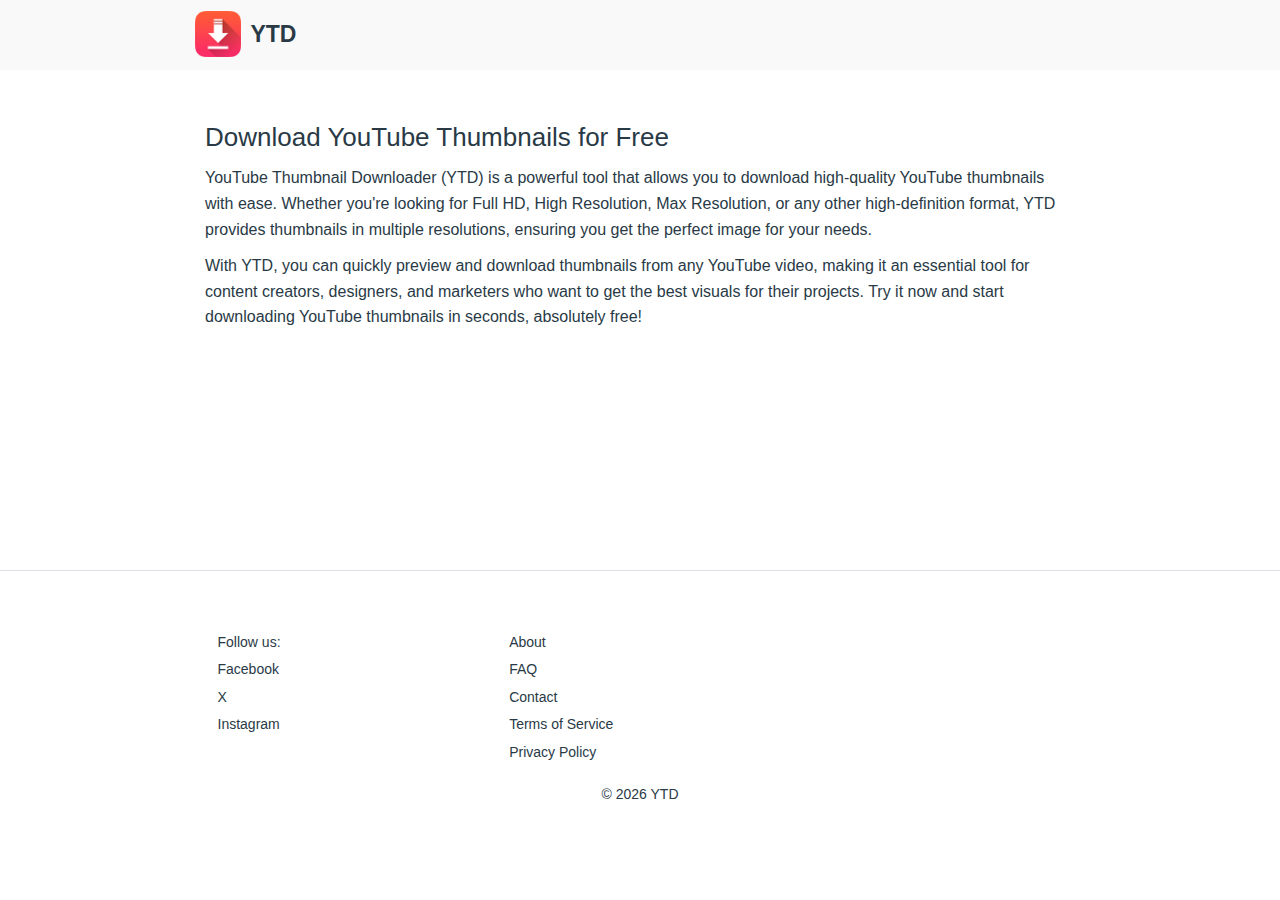
==== articles/download-youtube-thumbnails-for-free.html @ bb74e8fe "add blog page and blog article" ====
<!DOCTYPE html>
<html lang="en">

<head>
    <meta name="viewport" content="width=device-width, initial-scale=1, maximum-scale=5">
    <title>YouTube Thumbnail Downloader for Free - Download YouTube Thumbnail in Full Resolution</title>
    <meta name="description" content="Download YouTube thumbnails for free in full resolution. Supports Full HD, High Resolution, Max Resolution, and High Definition formats.">
    <meta http-equiv="X-UA-Compatible" content="IE=edge">
    <meta name="robots" content="index, follow">
    <!-- Schema.org markup -->
    <meta itemprop="name" content="YouTube Thumbnail Downloader - Download thumbnails from YouTube">
    <meta itemprop="description" content="Download YouTube thumbnails for free in full resolution. Supports Full HD, High Resolution, Max Resolution, and High Definition formats.">
    <meta itemprop="image" content="../images/256x256.png">
    <meta property="og:type" content="website">
    <meta property="og:title" content="YouTube Thumbnail Downloader - Download thumbnails from YouTube">
    <meta property="og:description" content="Download YouTube thumbnails for free in full resolution. Supports Full HD, High Resolution, Max Resolution, and High Definition formats.">
    <meta property="og:image" content="../images/256x256.png">
    <link rel="canonical" href="https://youtubethumbnaildownloader.pages.dev/pages/about.html">
    <link rel="dns-prefetch" href="//youtubepp.com">
    <link rel="icon" href="../images/logo.png">
    <link rel="stylesheet" type="text/css" href="../css/bootstrap.min.css">
    <link rel="stylesheet" type="text/css" href="../css/style.css">
    <!--[if lt IE 9]>
    <script src="https://oss.maxcdn.com/html5shiv/3.7.2/html5shiv.min.js" async="async"></script>
    <script src="https://oss.maxcdn.com/respond/1.4.2/respond.min.js" async="async"></script>
    <![endif]-->
    <script type="text/javascript" charset="utf-8">
        var base_url = '../index.html';
        var page_hl = 'en';
    </script>
</head>

<body id="bootstrap-themes" class="swag-line">

<div class="container-overflow-wrap">
    <nav class="navbar navbar-tall navbar-full" role="navigation">
        <div class="container">
            <div class="navbar-header">
                <div class="navbar-brand logo-cont">
                    <a class="" href="../index.html" style="padding: 0">
                        <img
                            height="46px"
                            width="46px"
                            src="../images/logo.png"
                            alt="Logo YTD"
                            style="height: 46px"
                        />
                        <span id="logo-name"> YTD </span>
                    </a>
                </div>
            </div> 
        </div>
    </nav>
</div>

<section id="container">
    <div class="container">
        <div class="row">
            <div class="col-sm-12" style="background: #ffffff">
                <div class="blog-post" style="padding: 39px 10px; min-height: 500px">
                    <h2>Download YouTube Thumbnails for Free</h2>
                    <p>YouTube Thumbnail Downloader (YTD) is a powerful tool that allows you to download high-quality YouTube thumbnails with ease. Whether you're looking for Full HD, High Resolution, Max Resolution, or any other high-definition format, YTD provides thumbnails in multiple resolutions, ensuring you get the perfect image for your needs.</p>
                    <p>With YTD, you can quickly preview and download thumbnails from any YouTube video, making it an essential tool for content creators, designers, and marketers who want to get the best visuals for their projects. Try it now and start downloading YouTube thumbnails in seconds, absolutely free!</p>
                </div>
            </div>
        </div>
    </div>
</section>

<footer class="footer clearfix footer-borderless">
    <div class="container">
        <div class="row p-l-md p-r-md">
            <div class="col-md-4">
                <p>Follow us:</p>
                <p><a class="footer-list-link" href="https://www.facebook.com/profile.php?id=61568594661386&mibextid=ZbWKwL">Facebook</a></p>
                <p><a class="footer-list-link" href="https://x.com/YTD1946216?s=09">X</a></p>
                <p><a class="footer-list-link" href="https://www.instagram.com/jphabsytd/profilecard/?igsh=MXM3ZTg4Mm10ZjRxdw==">Instagram</a></p>
            </div>
            <div class="col-md-4">
                <p><a class="footer-list-link" href="about.html">About</a></p>
                <p><a class="footer-list-link" href="faq.html">FAQ</a></p>
                <p><a class="footer-list-link" href="contact.html">Contact</a></p>
                <p><a class="footer-list-link" href="tos.html">Terms of Service</a></p>
                <p><a class="footer-list-link" href="privacy-policy.html">Privacy Policy</a></p>
            </div>
        </div>
    </div>
    <p>&copy; <span id="year"></span> YTD</p>
</footer>

<script type="text/javascript" charset="utf-8" src="../js/main-v2.js"></script>
</body>

</html>
---- css/style.css ----
.vertical-align {
    display: -webkit-box !important;
    display: -webkit-flex !important;
    display: -ms-flexbox !important;
    display: flex !important;
    -webkit-box-align: center;
    -webkit-align-items: center;
    -ms-flex-align: center;
    align-items: center
}

@-webkit-keyframes bounceInUp {
    0%, 100% {
        -webkit-transition-timing-function: cubic-bezier(0.23, 0.77, 0.34, 0.99);
        transition-timing-function: cubic-bezier(0.23, 0.77, 0.34, 0.99)
    }
    0% {
        -webkit-transform: translate3d(0, 150%, 0);
        transform: translate3d(0, 150%, 0)
    }
    100% {
        -webkit-transform: translate3d(0, 0, 0);
        transform: translate3d(0, 0, 0)
    }
}

@keyframes bounceInUp {
    0%, 100% {
        -webkit-transition-timing-function: cubic-bezier(0.23, 0.77, 0.34, 0.99);
        transition-timing-function: cubic-bezier(0.23, 0.77, 0.34, 0.99)
    }
    0% {
        -webkit-transform: translate3d(0, 150%, 0);
        transform: translate3d(0, 150%, 0)
    }
    100% {
        -webkit-transform: translate3d(0, 0, 0);
        transform: translate3d(0, 0, 0)
    }
}

@-webkit-keyframes bounceOutDown {
    0%, 100% {
        -webkit-transition-timing-function: cubic-bezier(0.23, 0.77, 0.34, 0.99);
        transition-timing-function: cubic-bezier(0.23, 0.77, 0.34, 0.99)
    }
    0% {
        -webkit-transform: translate3d(0, 0, 0);
        transform: translate3d(0, 0, 0)
    }
    100% {
        -webkit-transform: translate3d(0, 150%, 0);
        transform: translate3d(0, 150%, 0)
    }
}

@keyframes bounceOutDown {
    0%, 100% {
        -webkit-transition-timing-function: cubic-bezier(0.23, 0.77, 0.34, 0.99);
        transition-timing-function: cubic-bezier(0.23, 0.77, 0.34, 0.99)
    }
    0% {
        -webkit-transform: translate3d(0, 0, 0);
        transform: translate3d(0, 0, 0)
    }
    100% {
        -webkit-transform: translate3d(0, 150%, 0);
        transform: translate3d(0, 150%, 0)
    }
}

.animated {
    -webkit-animation-fill-mode: both;
    animation-fill-mode: both
}

.background-dark {
    background: #293a46
}

.text-dark {
    color: #293a46
}

.hidden-off-screen {
    position: absolute;
    left: -10000px;
    width: 1px;
    height: 1px;
    overflow: hidden
}

p:empty, #shopify-theme-controls, .jumbo-list-products .themeByline, .jumbo-list-products .themeFullInfo {
    display: none !important
}

.m-a-0 {
    margin: 0 !important
}

.m-t-0 {
    margin-top: 0 !important
}

.m-r-0 {
    margin-right: 0 !important
}

.m-b-0 {
    margin-bottom: 0 !important
}

.m-l-0 {
    margin-left: 0 !important
}

.m-x-0 {
    margin-right: 0 !important;
    margin-left: 0 !important
}

.m-y-0 {
    margin-top: 0 !important;
    margin-bottom: 0 !important
}

.m-a {
    margin: 15px !important
}

.m-t {
    margin-top: 15px !important
}

.m-r {
    margin-right: 15px !important
}

.m-b {
    margin-bottom: 15px !important
}

.m-l {
    margin-left: 15px !important
}

.m-x {
    margin-right: 15px !important;
    margin-left: 15px !important
}

.m-y {
    margin-top: 15px !important;
    margin-bottom: 15px !important
}

.m-x-auto {
    margin-right: auto !important;
    margin-left: auto !important
}

.m-a-md {
    margin: 22.5px !important
}

.m-t-md {
    margin-top: 22.5px !important
}

.m-r-md {
    margin-right: 22.5px !important
}

.m-b-md {
    margin-bottom: 22.5px !important
}

.m-l-md {
    margin-left: 22.5px !important
}

.m-x-md {
    margin-right: 22.5px !important;
    margin-left: 22.5px !important
}

.m-y-md {
    margin-top: 22.5px !important;
    margin-bottom: 22.5px !important
}

.m-a-lg {
    margin: 45px !important
}

.m-t-lg {
    margin-top: 45px !important
}

.m-r-lg {
    margin-right: 45px !important
}

.m-b-lg {
    margin-bottom: 45px !important
}

.m-l-lg {
    margin-left: 45px !important
}

.m-x-lg {
    margin-right: 45px !important;
    margin-left: 45px !important
}

.m-y-lg {
    margin-top: 45px !important;
    margin-bottom: 45px !important
}

.p-a-0 {
    padding: 0 !important
}

.p-t-0 {
    padding-top: 0 !important
}

.p-r-0 {
    padding-right: 0 !important
}

.p-b-0 {
    padding-bottom: 0 !important
}

.p-l-0 {
    padding-left: 0 !important
}

.p-x-0 {
    padding-right: 0 !important;
    padding-left: 0 !important
}

.p-y-0 {
    padding-top: 0 !important;
    padding-bottom: 0 !important
}

.p-a {
    padding: 15px !important
}

.p-t {
    padding-top: 15px !important
}

.p-r {
    padding-right: 15px !important
}

.p-b {
    padding-bottom: 15px !important
}

.p-l {
    padding-left: 15px !important
}

.p-x {
    padding-right: 15px !important;
    padding-left: 15px !important
}

.p-y {
    padding-top: 15px !important;
    padding-bottom: 15px !important
}

.p-a-md {
    padding: 22.5px !important
}

.p-t-md {
    padding-top: 22.5px !important
}

.p-r-md {
    padding-right: 22.5px !important
}

.p-b-md {
    padding-bottom: 22.5px !important
}

.p-l-md {
    padding-left: 22.5px !important
}

.p-x-md {
    padding-right: 22.5px !important;
    padding-left: 22.5px !important
}

.p-y-md {
    padding-top: 22.5px !important;
    padding-bottom: 22.5px !important
}

.p-a-lg {
    padding: 45px !important
}

.p-t-lg {
    padding-top: 45px !important
}

.p-r-lg {
    padding-right: 45px !important
}

.p-b-lg {
    padding-bottom: 45px !important
}

.p-l-lg {
    padding-left: 45px !important
}

.p-x-lg {
    padding-right: 45px !important;
    padding-left: 45px !important
}

.p-y-lg {
    padding-top: 45px !important;
    padding-bottom: 45px !important
}

.alert {
    border-radius: 6px;
    margin: 10px auto;
    padding: 10px;
    font-size: 12px
}

.alert-error {
    background-color: #fff7f7;
    border: 1px solid #ffc4c3;
    color: #e05050
}

.alert-success {
    background-color: #f2fff3;
    border: 1px solid #b3f4b6;
    color: #2ebd67
}

.errors ul {
    list-style: none;
    margin: 0;
    padding: 0
}

.btn-lg.focus, .btn-lg:focus, .btn-lg {
    display: inline-block;
    font-size: 14px;
    border-radius: 4px;
    color: #fff;
    border: 1px solid #ff0068;
    background: #f20a51;
    font-weight: 400
}

.btn.btn-lg:hover {
    color: #fff;
    background: #c10841;
    border: 1px solid #ff0068
}

input.btn:focus {
    outline: 0
}

.btn-sm {
    font-size: 12px;
    padding: 5px 15px
}

.btn-icon {
    background: transparent;
    margin-top: 0;
    margin-bottom: 0;
    padding: 12px 0;
    opacity: .2;
    -webkit-transition: opacity .2s ease-in-out;
    transition: opacity .2s ease-in-out
}

.btn-icon:hover, .btn-icon:focus {
    outline: none !important;
    opacity: .4
}

.btn-icon.btn-active {
    opacity: 1;
    pointer-events: none
}

.btn-icon:first-child {
    margin-left: 25px;
    margin-right: 5px
}

.link {
    font-size: inherit;
    background: transparent;
    padding: 0;
    margin: 0;
    border: 0;
    text-decoration: underline
}

.footer {
    position: relative;
    padding: 20px 0;
    text-align: center;
    font-size: 14px;
    border-top: 1px solid #dcdfe4
}

.footer p {
    margin-bottom: 5px
}

.footer a {
    text-decoration: none
}

.footer a:hover, .footer a:focus {
    text-decoration: underline
}

.footer-list, .footer-social-buttons {
    list-style: none;
    padding: 0;
    margin: 0 0 10px
}

.footer p:last-of-type, .footer-social-buttons {
    margin-bottom: 20px
}

.footer-list-item, .footer-social-buttons li {
    display: inline-block
}

.footer-list-item:not(:last-child):after {
    content: "\b7";
    padding: 10px
}

.btn-follow {
    margin-right: 20px
}

.btn-follow .twitter-follow-button {
    width: 225px !important
}

.btn-tweet .twitter-share-button {
    width: 98px !important
}

@media (min-width: 768px) {
    .footer {
        padding: 60px 0
    }
}

label, legend {
    font-size: 12px;
    display: block;
    margin-bottom: 3px;
    font-weight: 400
}

.form-control {
    border: 1px solid #dcdfe4;
    height: 36px;
    padding: 0 10px;
    border-radius: 4px;
    box-shadow: none
}

.form-control:focus {
    border: 1px solid #6b15a1;
    outline: 0;
    -webkit-box-shadow: inset 0 1px 1px rgba(0, 0, 0, 0.075), 0 0 5px rgba(107, 21, 161, 0.3)
}

.input-lg {
    height: 40px;
    padding: 0 14px;
    font-size: 16px
}

.form-wrapper {
    width: 350px;
    margin: 25px auto
}

.form-wrapper input:not(.input-as-link) {
    width: 100%;
    box-sizing: border-box;
    margin-bottom: 15px
}

.form-wrapper .btn {
    margin-top: 20px
}

.form-description {
    font-size: 14px;
    margin-bottom: 40px
}

.form-fineprint {
    color: #697176;
    font-size: 12px;
    margin-top: -5px
}

.form-fineprint a, .form-fineprint .input-as-link {
    text-decoration: none
}

.form-fineprint a:hover, .form-fineprint .input-as-link:hover, .form-fineprint a:focus, .form-fineprint .input-as-link:focus {
    color: #6b15a1;
    text-decoration: underline
}

.form-recover-password, .form-wrapper.is-inRecoveryMode .form-login {
    display: none
}

.form-wrapper.is-inRecoveryMode .form-recover-password {
    display: block
}

#search-form {
    margin: 36px auto;
    max-width: 600px;
    position: relative
}

#search-form #txt-url {
    padding-right: 60px;
    width: 100%;
    height: 60px;
    border: 5px solid #ff0068;
    border-radius: 4px
}

#search-form #btn-submit {
    position: absolute;
    right: 0;
    top: 0;
    height: 60px;
    width: 60px;
    border-radius: 0 4px 4px 0
}

.btn-lg {
    padding: 10px
}

.input-as-link {
    background: none;
    padding: 0;
    display: inline;
    border-width: 0
}

@media (min-width: 768px) {
    #search-form #txt-url {
        padding-right: 130px
    }

    .btn-lg {
        padding: 10px 24px
    }

    #search-form #btn-submit {
        position: absolute;
        right: 0;
        top: 0;
        height: 60px;
        width: 120px;
        border-radius: 0 4px 4px 0
    }

    .form-wrapper {
        margin: 50px auto
    }
}

@media (min-width: 768px) {
    .container {
        width: 710px
    }
}

@media (min-width: 992px) {
    .container {
        width: 890px
    }
}

.container {
    padding: 0
}

.row-centered {
    display: -webkit-box;
    display: -webkit-flex;
    display: -ms-flexbox;
    display: flex;
    -webkit-box-align: center;
    -webkit-align-items: center;
    -ms-flex-align: center;
    align-items: center
}

.row-spaced {
    margin-bottom: 80px !important
}

.row-spaced:last-child {
    margin-bottom: 0 !important
}

.row-padded {
    padding-top: 30px;
    padding-bottom: 30px
}

.row-bordered, .row-backbordered {
    position: relative
}

.row-bordered::before {
    background: rgba(0, 0, 0, 0) radial-gradient(ellipse at center center, rgba(0, 0, 0, 0.2) 0px, rgba(255, 255, 255, 0) 75%) repeat scroll 0 0;
    bottom: 0;
    content: "";
    display: block;
    height: 1px;
    left: 50%;
    margin-left: -40%;
    position: absolute;
    width: 80%
}

.row-backbordered:before {
    content: '';
    position: absolute;
    display: block;
    top: 45%;
    left: -1000px;
    right: -1000px;
    height: 1px;
    background-color: #dcdfe4
}

.row .screenshot {
    margin-bottom: 40px
}

.container-fill-height {
    min-height: 100vh
}

.container-overflow-wrap {
    background: #f9f9f9;
    overflow: hidden
}

.hero {
    position: relative;
    text-align: center;
    padding: 80px 0;
    border-bottom: 1px solid #dcdfe4
}

.hero > .hero-header:first-child {
    font-size: 30px;
    margin-top: 0;
}

.hero-subheader {
    color: #697176;
    margin: 0 auto;
    max-width: 60%
}

.hero-homepage.hero {
    padding: 30px 0;
    overflow: hidden;
    border-bottom: 0
}

.hero-homepage > .btn {
    margin-top: 20px
}

hr {
    border-width: 0;
    border-top: 1px solid #dcdfe4;
    margin: 20px 0 30px
}

.swag-line-bottom:before {
    top: auto;
    bottom: 0
}

.list-group-item {
    padding: 25px 0;
    border-left: 0;
    border-right: 0;
    border-bottom: 0;
    background: transparent
}

.list-group-item:first-child {
    padding-top: 10px;
    border-top: 0;
    border-radius: 0
}

.list-group-item:last-child {
    border-radius: 0
}

.list-group-item-heading {
    font-size: 12px;
    font-weight: 400;
    text-align: left
}

.list-group-email-lockup {
    margin-right: 60px
}

@media (min-width: 768px) {
    .list-group-item {
        border-top: 0;
        padding-top: 10px
    }

    .list-group-item:first-child {
        float: left
    }

    .list-group-item-heading {
        font-size: 12px;
        font-weight: 400;
        text-align: left
    }
}

.navbar {
    border: 0;
    border-radius: 0;
    margin-bottom: 0
}

.navbar-header {
    text-align: center
}

.navbar-brand {
    height: auto;
    padding: 0;
    font-size: 16px;
    display: inline-block;
    float: left;
    text-align: center;
    margin: 9px 0 0 20px
}

.navbar-nav > li > a {
    font-size: 14px
}

.navbar-brand #logo-name {
    display: inline-block;
    font-size: 23px;
    font-weight: 700;
    line-height: 46px;
    padding-left: 5px
}
.navbar-brand a {
    display: inline-block;
    height: 46px;
    line-height: 46px;
    vertical-align: middle;
}

.navbar-brand img {
    display: inline-block;
    vertical-align: top
}

.navbar-default .navbar-brand, .navbar-default .navbar-brand:focus, .navbar-default .navbar-brand:hover, .navbar-default .navbar-nav > li > a, .navbar-default .navbar-nav > li > a:focus, .navbar-default .navbar-nav > li > a:hover {
    background: transparent;
    font-weight: 300
}

.navbar-toggle {
    position: absolute;
    right: 10px;
    top: 0px;
    border-color: #c10841;
    color: #293a46;
    margin-right: 0
}

.navbar-toggle:hover, .navbar-default .navbar-toggle:focus {
    background: #f9f9f9;
    border-color: #c10841
}

.navbar-toggle .icon-bar {
    background: #c10841
}

.navbar-minimal .navbar-header {
    text-align: center !important;
    float: none !important
}

.navbar-default .navbar-form {
    border: 0;
    padding: 0 15px
}

.navbar-default .navbar-form a.btn {
    margin-left: 10px
}

.navbar.navbar-fixed-bottom {
    border-top: 1px solid #ddd
}

.navbar-fixed-bottom .navbar-nav, .navbar-fixed-bottom .navbar-header {
    display: none
}

.navbar-fixed-bottom .navbar-right {
    margin-right: 0
}

.navbar-fixed-bottom .navbar-right .close {
    margin-top: 8px
}

.navbar-fixed-bottom .dropdown .caret {
    position: absolute;
    right: 20px;
    top: 27px
}

.navbar-fixed-bottom .dropdown {
    border-left: 1px solid #dcdfe4;
    border-right: 1px solid #dcdfe4
}

.navbar-fixed-bottom .dropdown + .dropdown {
    margin-left: -1px
}

.navbar-fixed-bottom .dropdown-toggle {
    line-height: 1.2;
    padding: 7px 25px 13px;
    min-width: 130px;
    margin-left: 0
}

.navbar-fixed-bottom .navbar-nav > li > .dropdown-menu {
    width: auto;
    right: -1px;
    left: -1px;
    min-width: 130px;
    margin-bottom: 1px;
    border: 1px solid #dcdfe4;
    border-bottom-width: 0;
    box-shadow: none
}

.navbar-fixed-bottom .navbar-nav > .open > a, .navbar-fixed-bottom .navbar-nav > .open > a:focus, .navbar-fixed-bottom .navbar-nav > .open > a:hover {
    color: inherit;
    background-color: inherit
}

.navbar-fixed-bottom .dropdown-menu > li > a {
    font-weight: 300;
    padding: 8px 24px
}

.navbar-fixed-bottom small {
    font-size: 70%
}

.navbar-fixed-bottom .navbar-form {
    margin-top: 8px
}

.navbar-fixed-bottom .navbar-brand {
    padding: 16px 25px
}

@media (min-width: 768px) {
    .navbar {
        margin-bottom: 0
    }

    .navbar > .container .navbar-brand, .navbar > .container-fluid .navbar-brand {
        margin-left: 0
    }

    .navbar-tall {
        height: 66px
    }

    .navbar-tall .navbar-header, .navbar-tall .navbar-nav {
        line-height: 66px;
        text-align: left
    }

    .navbar-brand {
        float: none;
        display: inline-block;
        text-align: left
    }

    .navbar-nav > li > a {
        display: inline-block
    }

    .navbar-nav > li:first-child > a {
        margin-left: 0
    }

    .navbar-fixed-bottom .navbar-nav, .navbar-fixed-bottom .navbar-header {
        display: block
    }

    .navbar-fixed-bottom .navbar-right .close {
        display: none
    }
}

.page-header {
    margin-top: 50px;
    border-bottom: 0
}

.table {
    width: 100%
}

.table > thead > tr > th {
    font-size: 12px;
    font-weight: 400;
    text-align: left
}

.table > thead > tr > th, .table > tbody > tr > td {
    padding: 20px;
    text-align: left;
    border-bottom: 1px solid #dcdfe4;
    border-top: 0
}

.table-responsive {
    border: 0;
    overflow-x: visible
}

.table-responsive .btn-sm {
    margin: -5px 0
}

body {
    font-size: 16px;
    font-family: Roboto, sans-serif;
    font-weight: 300;
    line-height: 1.6
}

h1 {
    font-size: 21px;
    font-weight: 300
}

h2 {
    font-size: 18px;
    font-weight: 300
}

h3 {
    font-size: 26px;
    font-weight: 300
}

h4 {
    font-size: 16px;
    font-weight: 300
}

h5 {
    font-size: 16px;
    font-weight: 400
}

h1, h2, h3, h4, h5 {
    line-height: 1.4
}

h1 a:hover, h1 a:focus, h2 a:hover, h3 a:hover, h3 a:focus, h4 a:hover, h4 a:focus, h5 a:hover, h5 a:focus {
    text-decoration: none;
    color: inherit
}

h1, h2 {
    margin: 10px 0
}

h5 {
    margin: 6px 0
}

@media (min-width: 768px) {
    body {
        font-size: 16px;
        font-family: Roboto, sans-serif;
        font-weight: 300;
        line-height: 1.6
    }

    h1 {
        font-size: 38px;
        font-weight: 300
    }

    h2 {
        font-size: 26px;
        font-weight: 300;
        line-height: 1.4
    }

    h3 {
        font-size: 26px;
        font-weight: 300
    }

    h4 {
        font-size: 18px;
        font-weight: 300
    }

    h5 {
        font-size: 16px;
        font-weight: 400
    }
}

body {
    color: #293a46
}

a {
    text-decoration: none;
    color: inherit
}

a:hover, a:focus, p a {
    text-decoration: none;
    color: #c10841
}

.text-muted {
    color: #697176
}

.text-uppercase {
    text-transform: uppercase;
    letter-spacing: .2em;
    font-weight: 400
}

.shopify-preview-bar {
    display: none
}

.panel-floating {
    overflow: hidden;
    box-shadow: 0 2px 15px rgba(0, 0, 0, 0.1)
}

.panel-profile .panel-title {
    margin-bottom: 5px
}

.panel-profile .panel-heading {
    height: 150px;
    background-size: cover
}

.panel-profile-img {
    max-width: 100px;
    margin-top: -70px;
    margin-bottom: 5px;
    border: 3px solid #fff;
    border-radius: 100%;
    box-shadow: 0 1px 1px rgba(0, 0, 0, 0.1)
}

.popup {
    font-size: 12px;
    display: inline-block;
    position: relative
}

.caret.up {
    border-top: 0;
    border-bottom: 4px solid
}

.popup .caret {
    margin-left: 5px
}

.popup-items {
    font-size: inherit;
    position: absolute;
    background-color: #fff;
    width: 250px;
    left: 50%;
    margin-left: -125px;
    bottom: 30px;
    top: auto;
    border-radius: 6px;
    border: 1px solid rgba(0, 0, 0, 0.25);
    padding: 0;
    box-shadow: none;
    font-weight: inherit;
    z-index: 1050
}

.popup-item {
    position: relative;
    border: 0;
    width: 100%;
    background: transparent;
    text-align: left;
    border-bottom: 1px solid #dcdfe4;
    padding: 20px;
    border-radius: 6px 6px 0 0
}

.popup-item:last-child {
    border-radius: 0 0 6px 6px;
    border-bottom: none
}

.popup-item:hover, .popup-item:focus {
    background-color: #f9f9f9
}

.popup-item-price {
    position: absolute;
    right: 20px;
    top: 20px;
    color: #6b15a1;
    font-weight: 400
}

.popup-item a {
    color: #6b15a1
}

.popup-item p:last-child {
    margin-bottom: 5px
}

.popup-screen {
    display: block;
    position: fixed;
    z-index: 1040;
    top: 0;
    bottom: 0;
    left: 0;
    right: 0
}

body h3 {
    font-size: 21px;
    margin-bottom: 12px
}

#search-form p {
    color: #666;
    font-size: 13px;
    padding: 6px
}

body h4 a, body p a {
    text-decoration: none;
    color: #6b15a1
}

body h5 {
    font-size: 17px;
    margin-bottom: 8px
}

.homepage-grid h3 {
    font-size: 22px
}

.homepage-terminal-example {
    font-family: monospace;
    background: #272b38;
    color: #48d8a0;
    border-radius: 8px;
    padding: 30px
}

.homepage-terminal-example .text-muted {
    color: #6a7490
}

.homepage-grid-icon {
    margin-bottom: 8px
}

@media (min-width: 768px) {
    .homepage-terminal-example {
        padding: 50px
    }
}

.homepage-xs-grid {
    margin: 50px auto 0
}

.homepage-xs-grid > div {
    padding-left: 30px;
    padding-right: 30px;
    margin-bottom: 50px
}

.homepage-xs-grid h3 {
    font-size: 22px
}

.sky-pilot-access-denied {
    text-align: center;
    padding: 50px 0 150px
}

.sky-pilot-access-denied > h2 {
    font-size: 26px
}

.sky-pilot-access-denied > h2 + p {
    display: none
}

.sky-pilot-access-denied > p + p {
    max-width: 500px;
    margin: 0 auto;
    color: #697176
}

.sky-pilot-access-denied > p + p:after {
    content: "We'll get you sorted out: themes@getbootstrap.com"
}

.product-details .themeByline, .product-details .themeFullInfo {
    display: none
}

.product-details {
    position: absolute;
    background: #fff;
    width: 100%;
    max-height: 100%;
    overflow: auto;
    bottom: 0;
    z-index: 10000;
    box-shadow: 0 0 15px 0 rgba(0, 0, 0, 0.1)
}

.product-details .container {
    max-width: 960px
}

.product-details h2 {
    margin: 50px 0 30px
}

.product-details .product-details-spacer {
    margin-bottom: 50px
}

.product-detail-trifecta {
    max-width: 80%;
    margin: 0 auto 40px
}

.product-detail-trifecta p {
    font-size: 14px
}

.product-details .close {
    margin-top: 15px;
    margin-right: 15px
}

.iframe-preview {
    position: absolute;
    top: 0;
    left: 0;
    width: 100%;
    height: 100%;
    border: 0;
    padding-bottom: 56px
}

.iframe-phone {
    width: 375px;
    left: 50%;
    margin-left: -187px
}

@media (min-width: 768px) {
    .product-details {
        overflow: visible
    }

    .product-detail-trifecta {
        margin-bottom: 80px
    }
}

.rte {
    line-height: 1.8;
    margin-bottom: 80px
}

.rte-heading {
    margin-top: 40px;
    margin-bottom: 0
}

.rte a {
    color: #6b15a1
}

.rte h4 {
    color: #697176;
    text-align: center;
    margin-bottom: 30px
}

.rte .postList, .rte p {
    margin-bottom: 30px
}

@media (min-width: 768px) {
    .rte-heading {
        margin-top: 80px;
        margin-bottom: 5px
    }

    .rte h4 {
        margin-bottom: 60px
    }
}

.a3-experiment {
    margin-top: 40px
}

.a3-experiment .hero-homepage > .btn {
    font-size: 16px;
    padding: 10px 30px 11px
}

.a3-experiment .hero-header {
    margin-bottom: 0
}

.a3-experiment .hero-header + h4 {
    margin-top: 5px
}

.btn .glyphicon {
    margin: -1px 0 0 3px
}

#result {
    max-width: 800px;
    margin: 20px auto 0
}


.nav-tabs > li > a {
    border-radius: 2px 2px 0 0;
    color: #555555;
    padding: 10px 20px 11px;
    transition: background-color .2s linear 0;
    font-weight: 700
}
.nav-tabs>li.active>a, .nav-tabs>li.active>a:hover, .nav-tabs>li.active>a:focus {
    color: #c10841;
}
.tab-content .table-bordered {
    border-top: 0
}

.thumbnail {
    margin: 0 auto;
    vertical-align: middle;
    border: 0
}
.ig-thumb img {
    max-height: 250px;
    object-fit: cover;
}
#result .thumbnail.cover {
    padding-top: 0
}
#result .tab-content .btn { width: 100%; }
.search-info > a {
    display: block;
    font-size: 13px;
    font-weight: 500;
    height: 43px;
    line-height: 19px;
    overflow: hidden;
    padding-top: 5px;
    text-align: left;
    text-decoration: none;
    text-overflow: ellipsis
}

.progress {
    position: relative;
    height: 30px
}

.progress-bar {
    box-shadow: none;
    filter: none;
    font-size: 14px;
    line-height: 30px;
    text-align: left;
    text-indent: 10px;
    text-shadow: none;
    transition: width 0.5s ease;
    -webkit-transition: width 0.5s ease;
    -moz-transition: width 0.5s ease;
    -o-transition: width 0.5s ease;
}
#cp_converting {
    position: absolute;color: #FFF;display: block;width: 100%;text-align: center;
}
.progress small {
    color: #fff;
    line-height: 30px;
    position: absolute;
    left: 10px
}

.thumbnail .ythumbnail {
    width: 100%
}

.media, .media-body {
    overflow: visible;
    display: table-cell
}

.media-body {
    width: auto
}

.media-heading {
    font-size: 19px
}

.featured .glyphicon {
    font-size: 39px
}

.featured h3, a.active {
    color: #c10841
}

.featured h3 {
    margin-bottom: 8px
}

.ic_android {
    background: rgba(0, 0, 0, 0) url(../images/ic-android.png) no-repeat scroll center top;
    background-size: contain;
    display: inline-block;
    height: 24px;
    width: 21px;
    margin-bottom: 3px;
    vertical-align: middle
}

.nav-tabs > li.active > a, .nav-tabs > li.active > a:focus, .nav-tabs > li.active > a:hover {
    background-color: #eee
}

.thumbnail .caption {
    padding: 9px 0;
    overflow: hidden;
}

.autocomplete-suggestions {
    background-color: #fff;
    border: 1px solid #d3e0e9;
    border-radius: 0;
    box-shadow: 0 3px 3px rgba(0, 0, 0, 0.21);
    padding: 6px 0 19px;
    overflow: auto
}

.autocomplete-suggestion {
    padding: 0 15px
}

.autocomplete-suggestions .autocomplete-selected {
    background: #eee
}

.video-thumbnail img {
    width: 100%;
    height: auto
}

a.video-thumbnail {
    float: left;
    position: relative;
    width: 100%
}

a.video-thumbnail span {
    width: 100%;
    height: 100%;
    position: absolute;
    background: url(../images/play-btn.png) no-repeat;
    background-position: 50% 50%;
    background-size: 186%;
    left: 0;
    top: 0;
    opacity: .7
}

a.video-thumbnail span:hover {
    opacity: .9
}

.item-thumbnail {
    display: block;
    position: relative
}

.item-thumbnail span.time {
    background: #000 none repeat scroll 0 0;
    bottom: 0;
    color: #fff;
    font-size: 12px;
    line-height: 16px;
    padding: 0 5px;
    position: absolute;
    right: 0
}

.installAppAndroid {
    background-color: #fbfbfb;
    border: 1px solid transparent;
    box-shadow: 0 1px 2px rgba(0, 0, 0, 0.3);
    height: 70px;
    left: 0;
    position: fixed;
    top: 0;
    width: 100%;
    z-index: 1000000
}

.closeInstallAppAnroid {
    float: left;
    height: 10px;
    margin-left: 10px;
    margin-top: 25px;
    width: 20px
}

.infoLeftInstallAppAnroid {
    color: #333;
    float: left;
    font-size: 16px
}

.infodetailInstallAppAnroid {
    color: #333;
    font-size: 13px;
    padding-top: 5px;
    width: 250px
}

.buttonInstallAppAnroid {
    font-size: 14px;
    margin-right: 10px;
    margin-top: -17px;
    padding: 7px 10px 4px;
    position: absolute;
    right: 0;
    top: 50%
}

.infoLeftInstallAppAnroid img {
    float: left;
    margin: 5px 10px 5px 5px;
    width: 60px
}

.ads-social-box {
    width: 350px;
    height: auto;
    display: block;
    float: left
}

.comment-box {
    max-width: 530px;
    width: calc(100% - 350px);
    float: left;
    padding: 0 10px
}

.fb_iframe_widget, .fb_iframe_widget span, .fb_iframe_widget span iframe[style] {
    width: 100% !important
}

.disqus-footer__wrapper {
    display: none !important
}

.article img {
    max-width: 100%
}

.article h1 {
    font-size: 29px
}

.article.p-l-md {
    padding-left: 0 !important
}

@media screen and (max-width: 480px) {
    a.video span {
        background-size: 400%
    }
}

@media (max-width: 767px) {
    .input-lg {
        padding: 0 6px
    }

    .navbar-nav > li > a {
        text-align: right;
        margin-right: 30px
    }

    .thumbnail {
        padding-top: 0
    }

    .table > thead > tr > th, .table > tbody > tr > td {
        padding: 10px 5px;
        vertical-align: middle
    }

    #result { margin: 10px auto 0}

    .nav-tabs > li > a {
        padding: 10px 10px 11px
    }

    #search-form p.small {
        font-size: 11px
    }

    .hero-homepage.hero {
        padding: 10px 0
    }

    #search-form {
        margin: 36px auto 10px
    }

    .container > .panel {
        border-radius: 0
    }

    .ads-social-box {
        width: 100%;
        height: auto;
        display: block;
        float: none
    }

    .comment-box {
        max-width: 100%;
        width: 100%;
        float: none
    }

    .article h1 {
        font-size: 21px
    }
}

.extension {
    display: none;
    position: fixed;
    bottom: 14px;
    right: 0;
    z-index: 1200;
    width: 220px;
    font-weight: 400;
    color: #fff;
    cursor: pointer;
    box-shadow: 0 2px 4px 0 rgba(0, 0, 0, 0.19);
    background: #c10841;
    transform: translateZ(0)
}

.extension.is-rolledUp {
    margin-right: 20px;
    border-radius: 5px;
    animation: extRollUp 2.6s ease-in-out
}

@media (min-width: 1025px) {
    .extension {
        display: block;
        animation: extAppear .8s ease-in-out
    }
}

.extension-header {
    padding: 5px 10px;
    font-size: 0;
    line-height: 0
}

.is-init .extension-header {
    border-radius: 0;
    background: none
}

.is-rolledUp .extension-header {
    border-radius: 5px;
    background: #c10841;
    animation: extRollUpHeader 2.6s ease-in-out
}

.is-rolledUp--half .extension-header {
    animation: none;
    transition: all .78s ease-in-out .78s
}

.is-superCollapsed .extension-header, .is-rolledDown .extension-header {
    padding: 6px;
    border-radius: 5px 0 0 5px;
    animation: extRollDownHeader 2.6s ease-in-out
}

.is-superCollapsed .extension-header {
    animation: none
}

.is-rolledDown--half .extension-header {
    animation: extRollDownHeaderHalf 1.95s ease-in-out
}

.extension-headerImgContainer {
    display: inline-block;
    width: 56px;
    height: 60px;
    margin-right: 16px;
    vertical-align: middle;
    line-height: 60px
}

.is-rolledUp .extension-headerImgContainer {
    transition: all 0 ease-in-out .91s
}

.is-superCollapsed .extension-headerImgContainer, .is-rolledDown .extension-headerImgContainer {
    width: 26px;
    height: 26px;
    margin-right: 0;
    text-align: center;
    line-height: 26px;
    transition: all 0 ease-in-out 1.82s
}

.is-rolledDown--half .extension-headerImgContainer {
    transition: all 0 ease-in-out 1.17s
}

.extension-headerImg {
    max-width: 100%;
    max-height: 100%
}

.extension-headerText {
    display: inline-block;
    overflow: hidden;
    width: calc(100% - 56px - 16px);
    max-height: 150px;
    line-height: 1.25em;
    vertical-align: middle;
    font-size: 15px;
    font-weight: 700
}

.is-rolledUp .extension-headerText {
    transition: all 0 ease-in-out .91s
}

.is-superCollapsed .extension-headerText, .is-rolledDown .extension-headerText {
    max-height: 0;
    width: 0;
    transition: all 0 ease-in-out 1.82s
}

.is-rolledDown--half .extension-headerText {
    transition: all 0 ease-in-out 1.17s
}
.mp3-btns {display: inline-block}

.footer .row  {
    text-align: left;
}
.footer .row .footer-list-link {
    color: inherit; text-align: left;
}
@media screen and (min-width: 768px) and (max-width: 992px) {
    .navbar-tall {
        height: auto;
    }
    .navbar-tall .navbar-header {
        width: 100%;
        text-align: center;
    }
    .navbar-right {
        width: 100%;
        float: none !important;
        margin-right: unset;
    }
    .navbar-nav > li.snav {
        display: none;
    }
}

@media (max-width: 768px)
{
    h2 {
        font-size: 21px
    }
    .hero > .hero-header:first-child {
        font-size: 29px;
        margin-top: 0;
        line-height: 1.5 !important;
        padding-top: 20px
    }
}
@media (max-width: 499px){
    .col-xxs-12{
        width: 100%;
    }
    .btn.btn-mp3 {
        display: block; width: 100%;
        margin-top: 20px;
    }
}

@media only screen and (max-width:241px) {
    .panel-body {
        padding: 10px;
    }
    .navbar-toggle {
        right: 5px;
        padding: 9px 6px;
    }
    .navbar-brand #logo-name {
        padding-left: 2px;
    }
    .hero > .hero-header:first-child {
        padding-top: 0;
        font-size: 24px;
        line-height: normal !important;
    }
    #search-form {
        margin: 20px auto 10px;
    }
    #search-form #txt-url {
        height: 50px;
        line-height: 50px;
        padding-right: 50px
    }
    #search-form #btn-submit {
        height: 50px;
        width: 45px;
    }
    .btn {
        padding: 5px 3px;
    }
}


/* blog-style.css */

/* Flexbox for aligning image with text */
.blog-entry .row {
    display: flex;
    align-items: stretch; /* Make sure all items have the same height */
}

/* Set the image to fit its container while keeping the aspect ratio */
.blog-entry .col-md-4 {
    flex: 0 0 25%; /* Image takes up 25% of the row */
    display: flex;
    align-items: center; /* Vertically center the image */
    justify-content: center; /* Horizontally center the image */
}

.blog-entry img {
    max-width: 100%; /* Ensure image is responsive */
    height: auto; /* Maintain aspect ratio */
    object-fit: cover; /* Make the image cover the area */
}

/* Ensure the text section (title and description) takes up the remaining space */
.blog-entry .col-md-8 {
    flex: 0 0 75%; /* Title and description take up 75% of the row */
    display: flex;
    flex-direction: column;
    justify-content: space-between; /* Space out title and description */
}

/* Styling for the title */
.blog-entry h3 {
    margin: 0;
    font-size: 1.5rem;
    font-weight: bold;
}

/* Styling for the description */
.blog-entry p {
    margin: 0;
    color: #555;
    font-size: 1rem;
    line-height: 1.5;
}
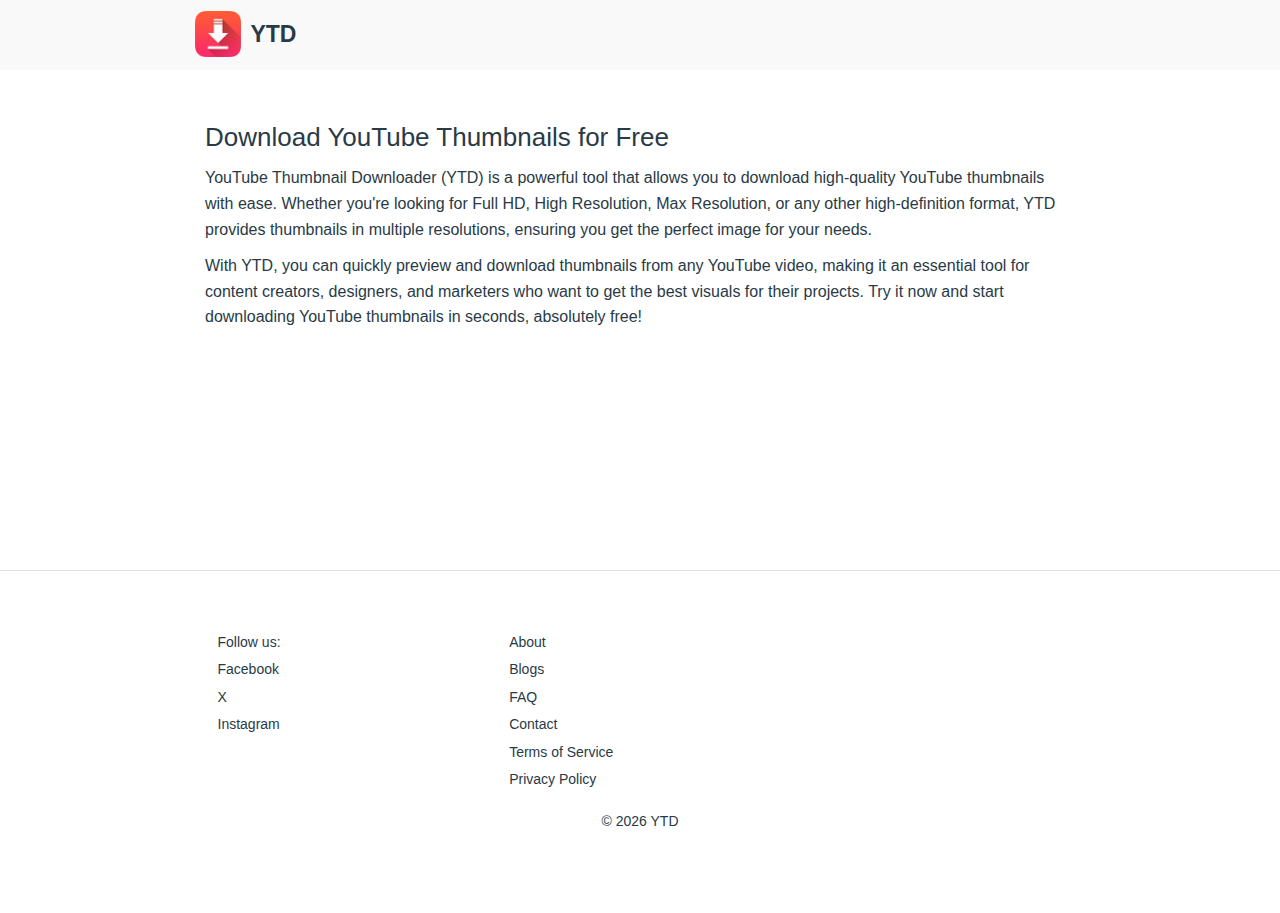
==== commit ce87c1be: "updates for pages and articles links" ====
--- a/articles/download-youtube-thumbnails-for-free.html
+++ b/articles/download-youtube-thumbnails-for-free.html
@@ -77,11 +77,12 @@
                 <p><a class="footer-list-link" href="https://www.instagram.com/jphabsytd/profilecard/?igsh=MXM3ZTg4Mm10ZjRxdw==">Instagram</a></p>
             </div>
             <div class="col-md-4">
-                <p><a class="footer-list-link" href="about.html">About</a></p>
-                <p><a class="footer-list-link" href="faq.html">FAQ</a></p>
-                <p><a class="footer-list-link" href="contact.html">Contact</a></p>
-                <p><a class="footer-list-link" href="tos.html">Terms of Service</a></p>
-                <p><a class="footer-list-link" href="privacy-policy.html">Privacy Policy</a></p>
+                <p><a class="footer-list-link" href="../pages/about.html">About</a></p>
+                <p><a class="footer-list-link" href="../pages/blogs.html">Blogs</a></p>
+                <p><a class="footer-list-link" href="../pages/faq.html">FAQ</a></p>
+                <p><a class="footer-list-link" href="../pages/contact.html">Contact</a></p>
+                <p><a class="footer-list-link" href="../pages/tos.html">Terms of Service</a></p>
+                <p><a class="footer-list-link" href="../pages/privacy-policy.html">Privacy Policy</a></p>
             </div>
         </div>
     </div>
